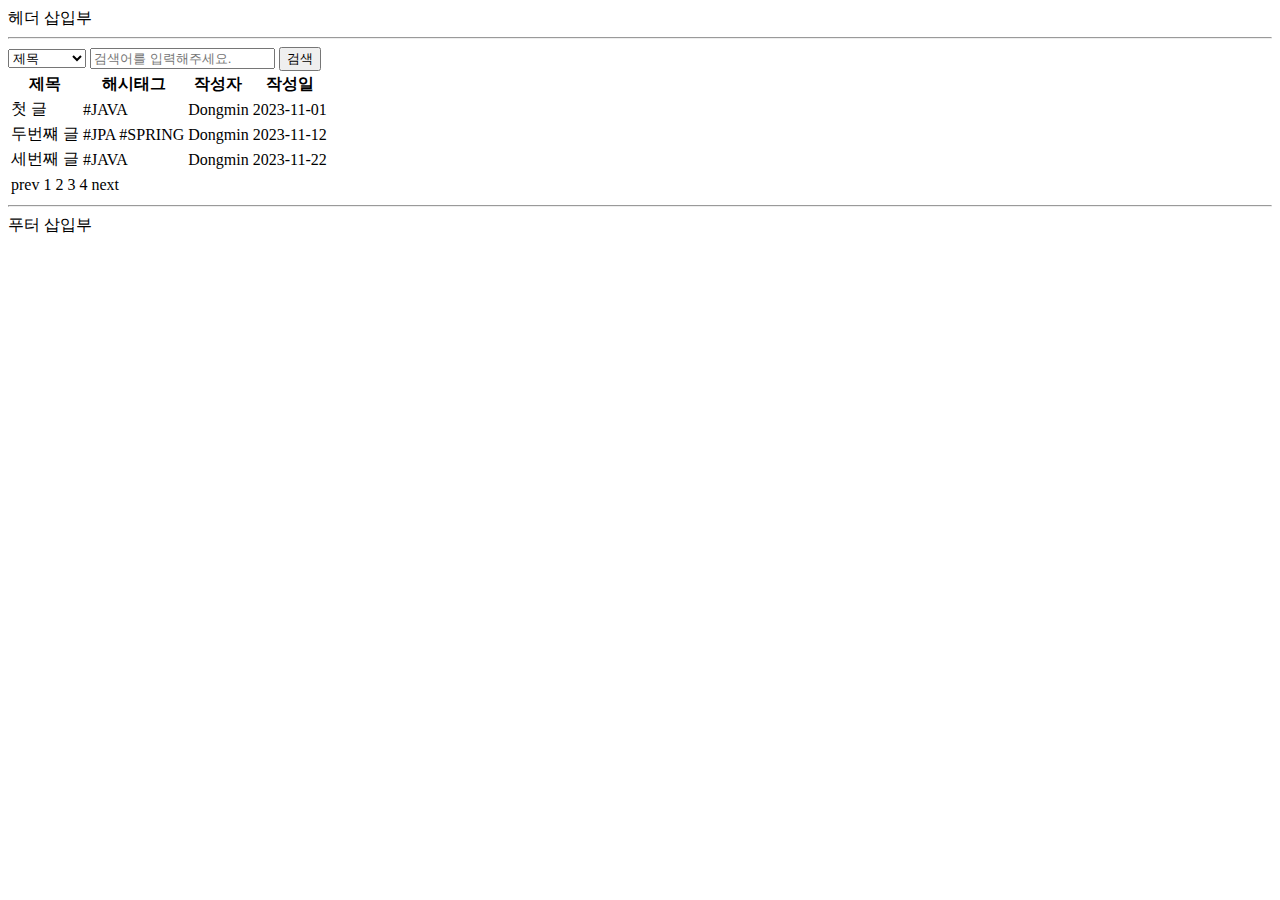
==== src/main/resources/templates/articles/index.html @ e4c28783 "Feat: 게시판 view 기본 골격 작성" ====
<!DOCTYPE html>
<html lang="ko">
<head>
    <meta charset="UTF-8">
    <title>게시판 페이지</title>
</head>
<body>
    <header>
        헤더 삽입부
        <hr>
    </header>

    <main>
        <form action="">
            <label for="search-type" hidden>유형</label>
            <select id="search-type" name="search-type">
                <option value="title" selected>제목</option>
                <option value="content">본문</option>
                <option value="id">아이디</option>
                <option value="nickname">닉네임</option>
                <option value="hashtag">해시 태그</option>
            </select>
            <label for="search-value" hidden>검색어</label>
            <input type="search" id="search-value" name="search-value" placeholder="검색어를 입력해주세요.">
            <button type="submit">검색</button>
        </form>

        <table>
            <thead>
                <tr>
                    <th>제목</th>
                    <th>해시태그</th>
                    <th>작성자</th>
                    <th>작성일</th>
                </tr>
            </thead>
            <tbody>
                <tr>
                    <td>첫 글</td>
                    <td>#JAVA</td>
                    <td>Dongmin</td>
                    <td>2023-11-01</td>
                </tr>
                <tr>
                    <td>두번쨰 글</td>
                    <td>#JPA #SPRING</td>
                    <td>Dongmin</td>
                    <td>2023-11-12</td>
                </tr>
                <tr>
                    <td>세번째 글</td>
                    <td>#JAVA</td>
                    <td>Dongmin</td>
                    <td>2023-11-22</td>
                </tr>
            </tbody>
        </table>

        <nav>
            <table>
                <tr>
                    <td>prev</td>
                    <td>1</td>
                    <td>2</td>
                    <td>3</td>
                    <td>4</td>
                    <td>next</td>
                </tr>
            </table>
        </nav>
    </main>

    <footer>
        <hr>
        푸터 삽입부
    </footer>
</body>
</html>
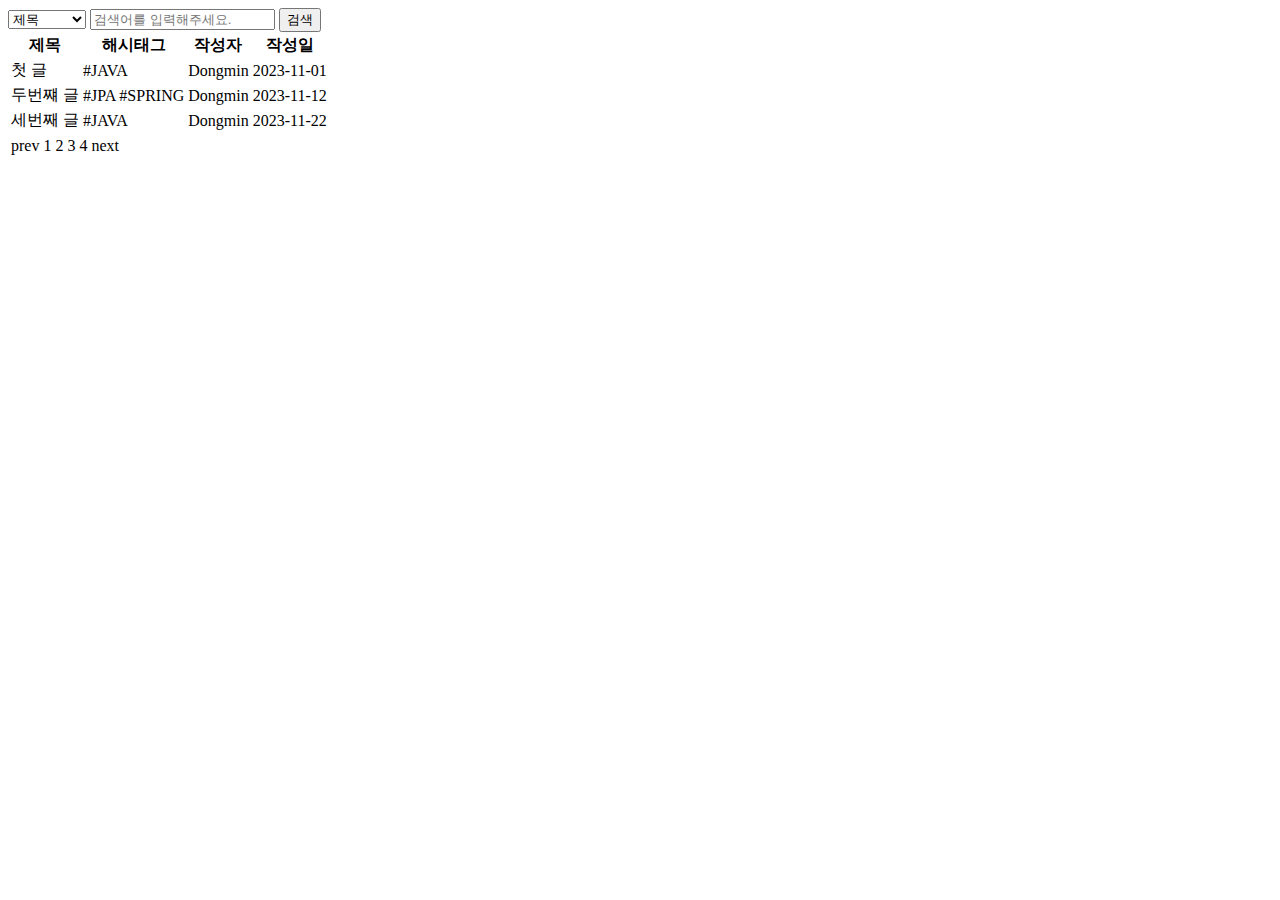
==== commit c702b944: "Feat: 게시판 페이지" ====
--- a/src/main/resources/templates/articles/index.html
+++ b/src/main/resources/templates/articles/index.html
@@ -1,14 +1,11 @@
 <!DOCTYPE html>
-<html lang="ko">
+<html lang="ko" xmlns:th="http://www.thymeleaf.org">
 <head>
     <meta charset="UTF-8">
     <title>게시판 페이지</title>
 </head>
 <body>
-    <header>
-        헤더 삽입부
-        <hr>
-    </header>
+    <header th:replace="layouts/header :: header"></header>
 
     <main>
         <form action="">
@@ -70,9 +67,6 @@
         </nav>
     </main>
 
-    <footer>
-        <hr>
-        푸터 삽입부
-    </footer>
+    <footer th:replace="layouts/footer :: footer"></footer>
 </body>
 </html>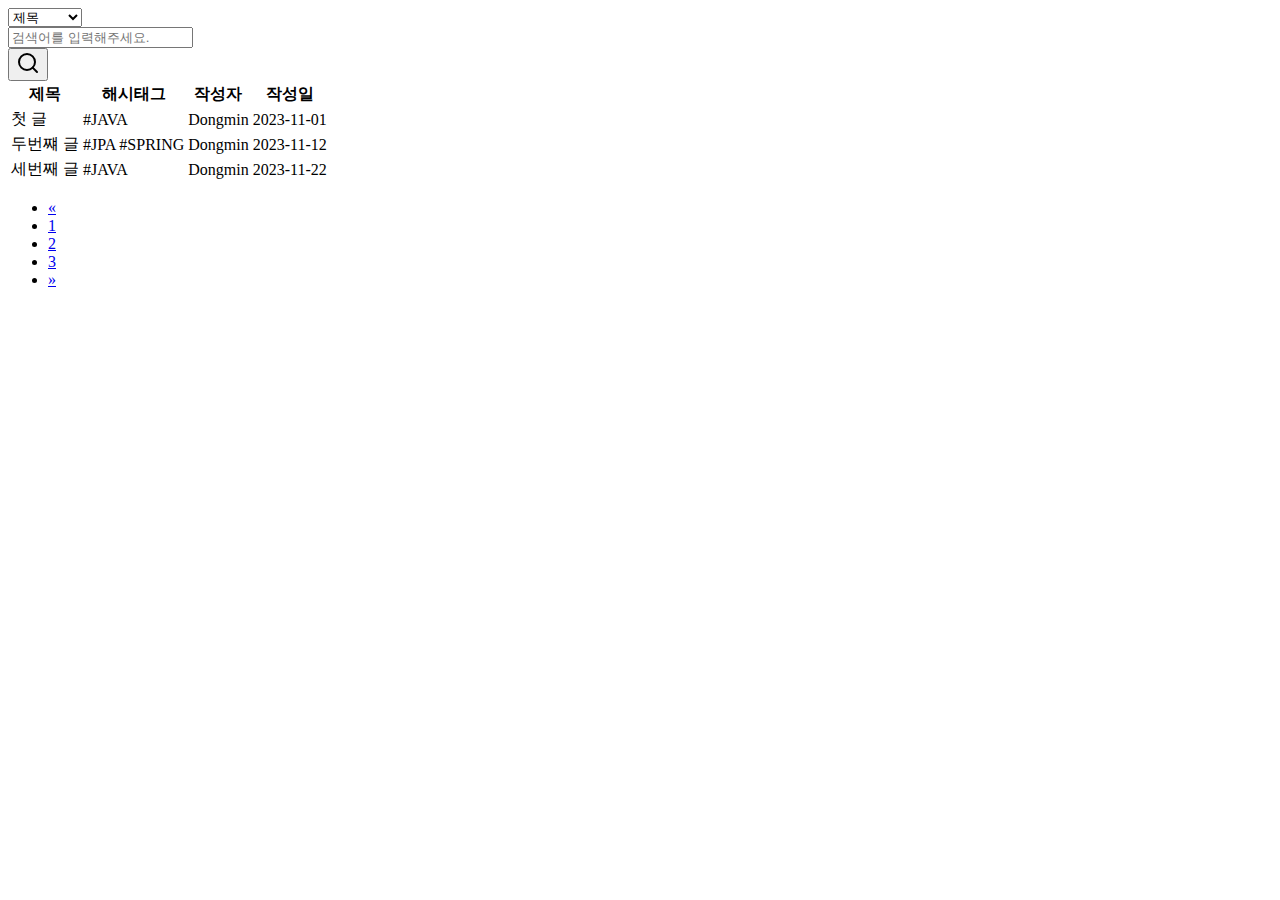
==== commit 8058f4d6: "Feat: 게시글 페이지 디자인 적용" ====
--- a/src/main/resources/templates/articles/index.html
+++ b/src/main/resources/templates/articles/index.html
@@ -2,33 +2,62 @@
 <html lang="ko" xmlns:th="http://www.thymeleaf.org">
 <head>
     <meta charset="UTF-8">
+    <meta name="viewport" content="width=device-width, initial-scale=1"/>
+    <!-- CEO 검색 최적화 공부할 때 참고할 수 있는 웹 페이지 정보 -->
+    <meta name="description" content="">
+    <meta name="author" content="Dongmin Kim">
     <title>게시판 페이지</title>
+
+    <script defer th:src="@{/bootstrap/js/bootstrap.min.js}"></script>
+
+    <link rel="stylesheet" th:href="@{/bootstrap/css/bootstrap.min.css}">
+    <link rel="stylesheet" th:href="@{/css/search-bar.css}">
 </head>
-<body>
+<body class="d-flex flex-column min-vh-100">
     <header th:replace="layouts/header :: header"></header>
 
-    <main>
-        <form action="">
-            <label for="search-type" hidden>유형</label>
-            <select id="search-type" name="search-type">
-                <option value="title" selected>제목</option>
-                <option value="content">본문</option>
-                <option value="id">아이디</option>
-                <option value="nickname">닉네임</option>
-                <option value="hashtag">해시 태그</option>
-            </select>
-            <label for="search-value" hidden>검색어</label>
-            <input type="search" id="search-value" name="search-value" placeholder="검색어를 입력해주세요.">
-            <button type="submit">검색</button>
-        </form>
+    <main class="container flex-grow-1">
+        <div class="row">
+            <div class="card card-margin search-form">
+                <div class="card-body p-0">
+                    <form id="card search-form">
+                        <div class="row">
+                            <div class="col-12">
+                                <div class="row no-gutters">
+                                    <div class="col-lg-3 col-md-3 col-sm-12 p-0">
+                                        <label for="search-type" hidden>검색 유형</label>
+                                        <select class="form-control" id="search-type">
+                                            <option value="title" selected>제목</option>
+                                            <option value="content">본문</option>
+                                            <option value="content">아이디</option>
+                                            <option value="content">닉네임</option>
+                                            <option value="hashtag">해시태그</option>
+                                        </select>
+                                    </div>
+                                    <div class="col-lg-8 col-md-6 col-sm-12 p-0">
+                                        <label for="search-value" hidden>검색어</label>
+                                        <input type="text" placeholder="검색어를 입력해주세요." class="form-control" id="search-value" name="search-value">
+                                    </div>
+                                    <div class="col-lg-1 col-md-3 col-sm-12 p-0">
+                                        <button type="submit" class="btn btn-base">
+                                            <svg xmlns="http://www.w3.org/2000/svg" width="24" height="24" viewBox="0 0 24 24" fill="none" stroke="currentColor" stroke-width="2" stroke-linecap="round" stroke-linejoin="round" class="feather feather-search"><circle cx="11" cy="11" r="8"></circle><line x1="21" y1="21" x2="16.65" y2="16.65"></line></svg>
+                                        </button>
+                                    </div>
+                                </div>
+                            </div>
+                        </div>
+                    </form>
+                </div>
+            </div>
+        </div>
 
-        <table>
+        <table class="table">
             <thead>
                 <tr>
-                    <th>제목</th>
-                    <th>해시태그</th>
-                    <th>작성자</th>
-                    <th>작성일</th>
+                    <th class="col-6">제목</th>
+                    <th class="col-2">해시태그</th>
+                    <th class="col">작성자</th>
+                    <th class="col">작성일</th>
                 </tr>
             </thead>
             <tbody>
@@ -53,17 +82,22 @@
             </tbody>
         </table>
 
-        <nav>
-            <table>
-                <tr>
-                    <td>prev</td>
-                    <td>1</td>
-                    <td>2</td>
-                    <td>3</td>
-                    <td>4</td>
-                    <td>next</td>
-                </tr>
-            </table>
+        <nav aria-label="Page navigation example">
+            <ul class="pagination justify-content-center">
+                <li class="page-item">
+                    <a class="page-link" href="#" aria-label="Previous">
+                        <span aria-hidden="true">&laquo;</span>
+                    </a>
+                </li>
+                <li class="page-item"><a class="page-link" href="#">1</a></li>
+                <li class="page-item"><a class="page-link" href="#">2</a></li>
+                <li class="page-item"><a class="page-link" href="#">3</a></li>
+                <li class="page-item">
+                    <a class="page-link" href="#" aria-label="Next">
+                        <span aria-hidden="true">&raquo;</span>
+                    </a>
+                </li>
+            </ul>
         </nav>
     </main>
 
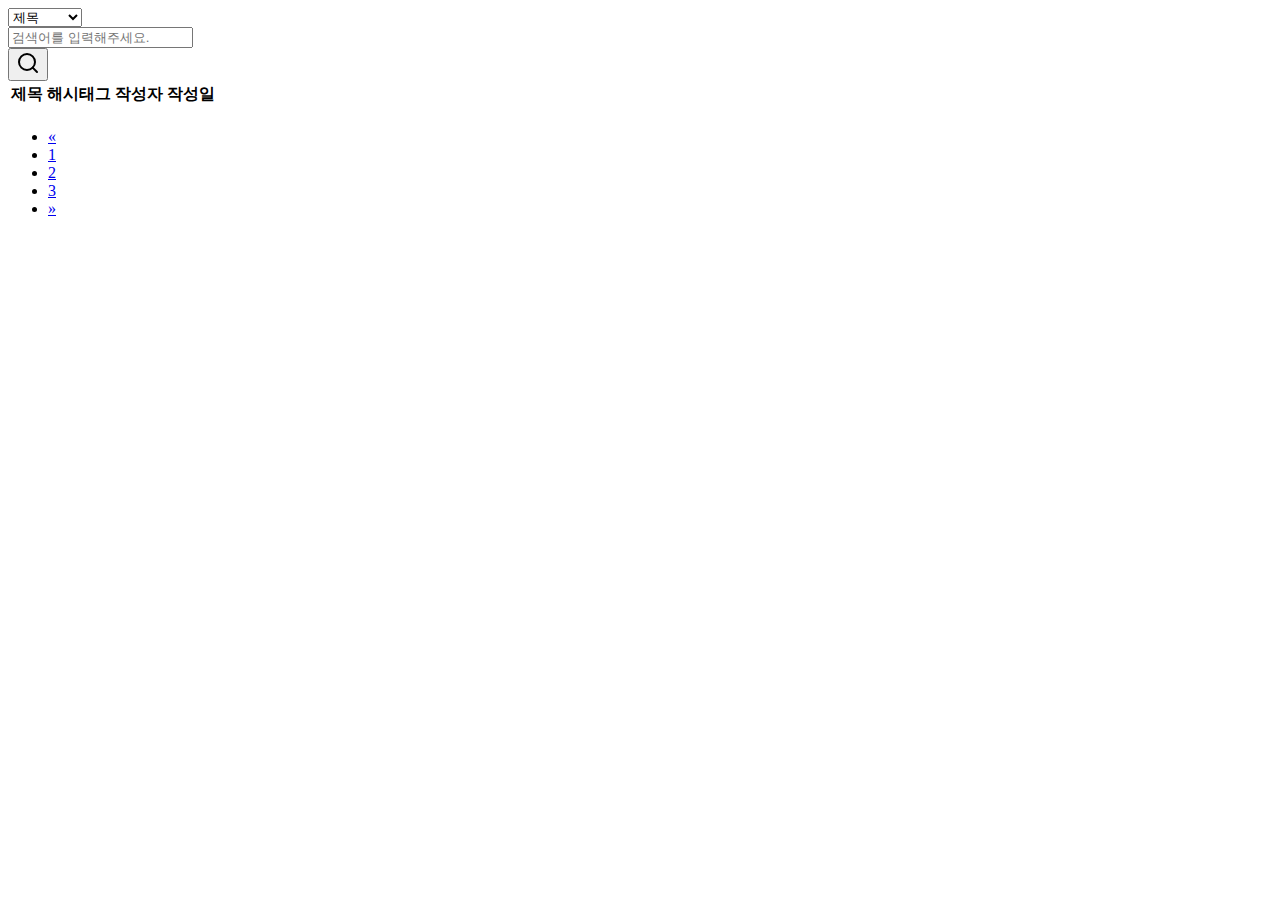
==== commit cd1fadb7: "Feat: 게시판 view 템플릿 구현" ====
--- a/src/main/resources/templates/articles/index.html
+++ b/src/main/resources/templates/articles/index.html
@@ -61,23 +61,13 @@
                 </tr>
             </thead>
             <tbody>
-                <tr>
-                    <td>첫 글</td>
-                    <td>#JAVA</td>
-                    <td>Dongmin</td>
-                    <td>2023-11-01</td>
-                </tr>
-                <tr>
-                    <td>두번쨰 글</td>
-                    <td>#JPA #SPRING</td>
-                    <td>Dongmin</td>
-                    <td>2023-11-12</td>
-                </tr>
-                <tr>
-                    <td>세번째 글</td>
-                    <td>#JAVA</td>
-                    <td>Dongmin</td>
-                    <td>2023-11-22</td>
+                <tr th:each="article : ${articles}">
+                    <td>
+                        <a th:href="@{|/articles/${article.id}|}" th:text="${article.title}"></a>
+                    </td>
+                    <td th:text="${article.hashtag}"></td>
+                    <td th:text="${article.nickname}"></td>
+                    <td th:text="${#temporals.format(article.createdAt, 'yyyy-MM-dd')}"></td>
                 </tr>
             </tbody>
         </table>
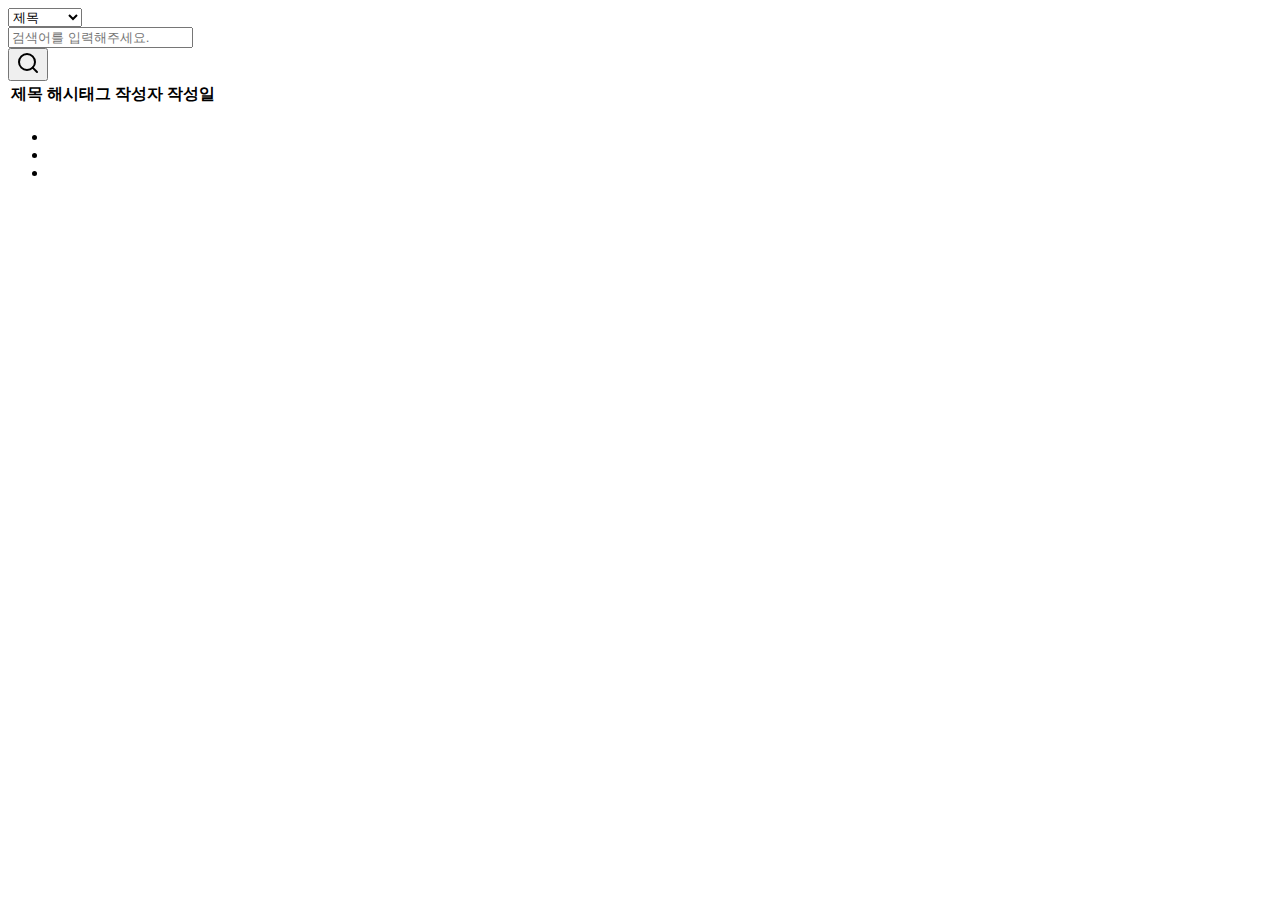
==== commit 704f9a41: "Feat: 게시판 view 템플릿에 페이지네이션 바 추가" ====
--- a/src/main/resources/templates/articles/index.html
+++ b/src/main/resources/templates/articles/index.html
@@ -72,19 +72,30 @@
             </tbody>
         </table>
 
-        <nav aria-label="Page navigation example">
+        <nav id="pagination">
             <ul class="pagination justify-content-center">
                 <li class="page-item">
-                    <a class="page-link" href="#" aria-label="Previous">
-                        <span aria-hidden="true">&laquo;</span>
+                    <!-- HTML 특수 문자는 별도의 코드로 표현 -->
+                    <a class="page-link"
+                       th:text="prev"
+                       th:classappend="${articles.number <= 0} ? 'disabled' : ''"
+                       th:href="@{|/articles?page=${articles.number - 1}|}">
                     </a>
                 </li>
-                <li class="page-item"><a class="page-link" href="#">1</a></li>
-                <li class="page-item"><a class="page-link" href="#">2</a></li>
-                <li class="page-item"><a class="page-link" href="#">3</a></li>
+
+                <li class="page-item" th:each="page : ${paginationBarNumbers}">
+                    <a class="page-link"
+                       th:text="${page + 1}"
+                       th:classappend="${articles.number == page} ? 'active' : ''"
+                       th:href="@{|/articles?page=${page}|}">
+                    </a>
+                </li>
+
                 <li class="page-item">
-                    <a class="page-link" href="#" aria-label="Next">
-                        <span aria-hidden="true">&raquo;</span>
+                    <a class="page-link"
+                       th:text="next"
+                       th:classappend="${articles.number >= articles.totalPages - 1} ? 'disabled' : ''"
+                       th:href="@{|/articles?page=${articles.number + 1}|}">
                     </a>
                 </li>
             </ul>
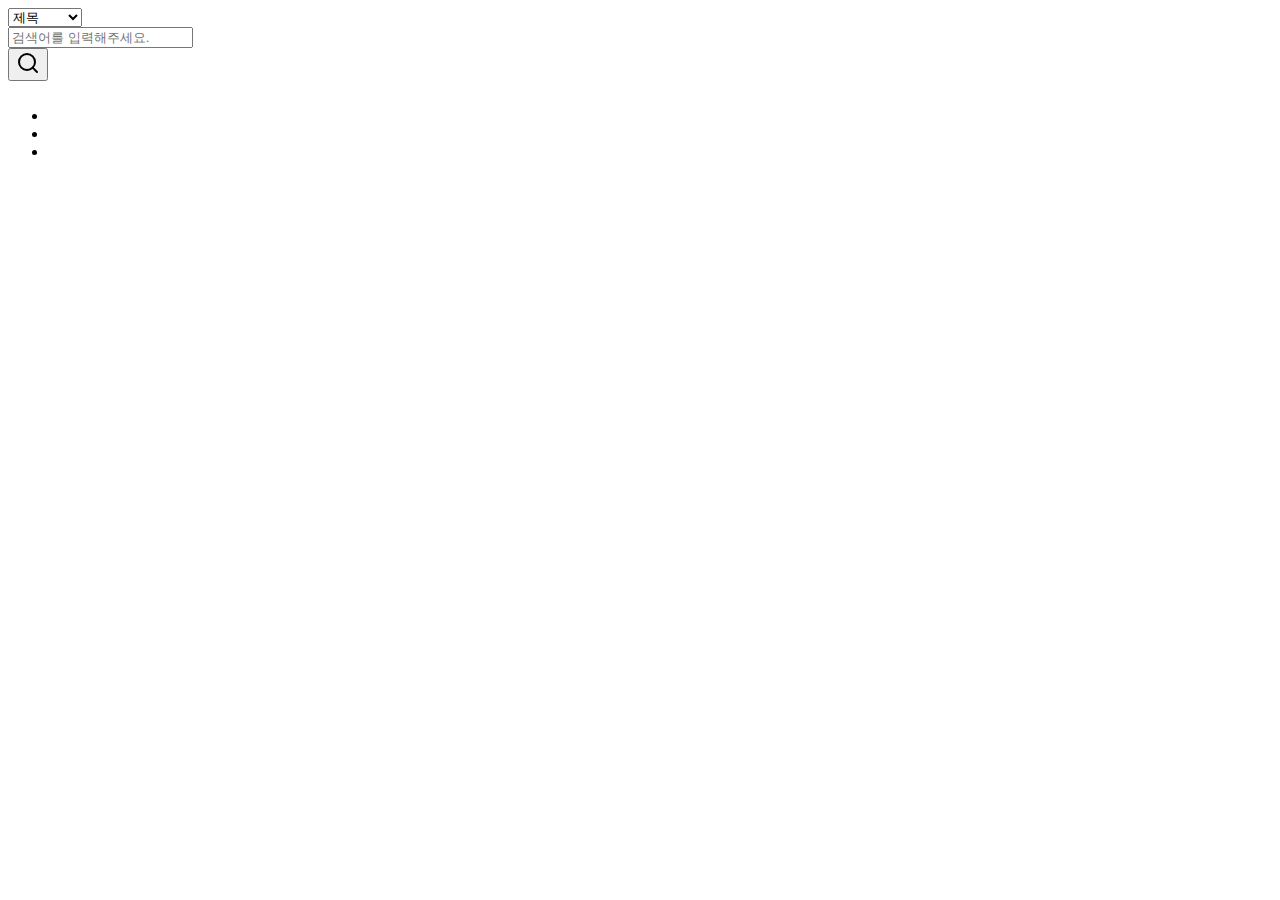
==== commit 5367abea: "Feat: 게시판 view에 정렬 기능 추가" ====
--- a/src/main/resources/templates/articles/index.html
+++ b/src/main/resources/templates/articles/index.html
@@ -12,6 +12,7 @@
 
     <link rel="stylesheet" th:href="@{/bootstrap/css/bootstrap.min.css}">
     <link rel="stylesheet" th:href="@{/css/search-bar.css}">
+    <link rel="stylesheet" th:href="@{/css/table-header.css}">
 </head>
 <body class="d-flex flex-column min-vh-100">
     <header th:replace="layouts/header :: header"></header>
@@ -54,10 +55,27 @@
         <table class="table">
             <thead>
                 <tr>
-                    <th class="col-6">제목</th>
-                    <th class="col-2">해시태그</th>
-                    <th class="col">작성자</th>
-                    <th class="col">작성일</th>
+                    <th class="col-6">
+                        <a th:href="@{/articles(page=${articles.number},
+                                                sort='title' + (${articles.sort.getOrderFor('title')} != null ? (${articles.sort.getOrderFor('title').direction.name} != 'DESC' ? ',desc' : ',asc') : '')
+                        )}"
+                        th:text="제목"></a>
+                    </th>
+                    <th class="col-2">
+                        <a th:href="@{/articles(page=${articles.number},
+                                                sort='hashtag' + (${articles.sort.getOrderFor('hashtag')} != null ? (${articles.sort.getOrderFor('hashtag').direction.name} != 'DESC' ? ',desc' : ',asc') : '')
+                        )}" th:text="해시태그"></a>
+                    </th>
+                    <th class="col">
+                        <a th:href="@{/articles(page=${articles.number},
+                                                sort='userAccount.userId' + (${articles.sort.getOrderFor('userAccount.userId')} != null ? (${articles.sort.getOrderFor('userAccount.userId').direction.name} != 'DESC' ? ',desc' : ',asc') : '')
+                        )}" th:text="작성자"></a>
+                    </th>
+                    <th class="col">
+                        <a th:href="@{/articles(page=${articles.number},
+                                                sort='createdAt' + (${articles.sort.getOrderFor('createdAt')} != null ? (${articles.sort.getOrderFor('createdAt').direction.name} != 'DESC' ? ',desc' : ',asc') : '')
+                        )}" th:text="작성일"></a>
+                    </th>
                 </tr>
             </thead>
             <tbody>
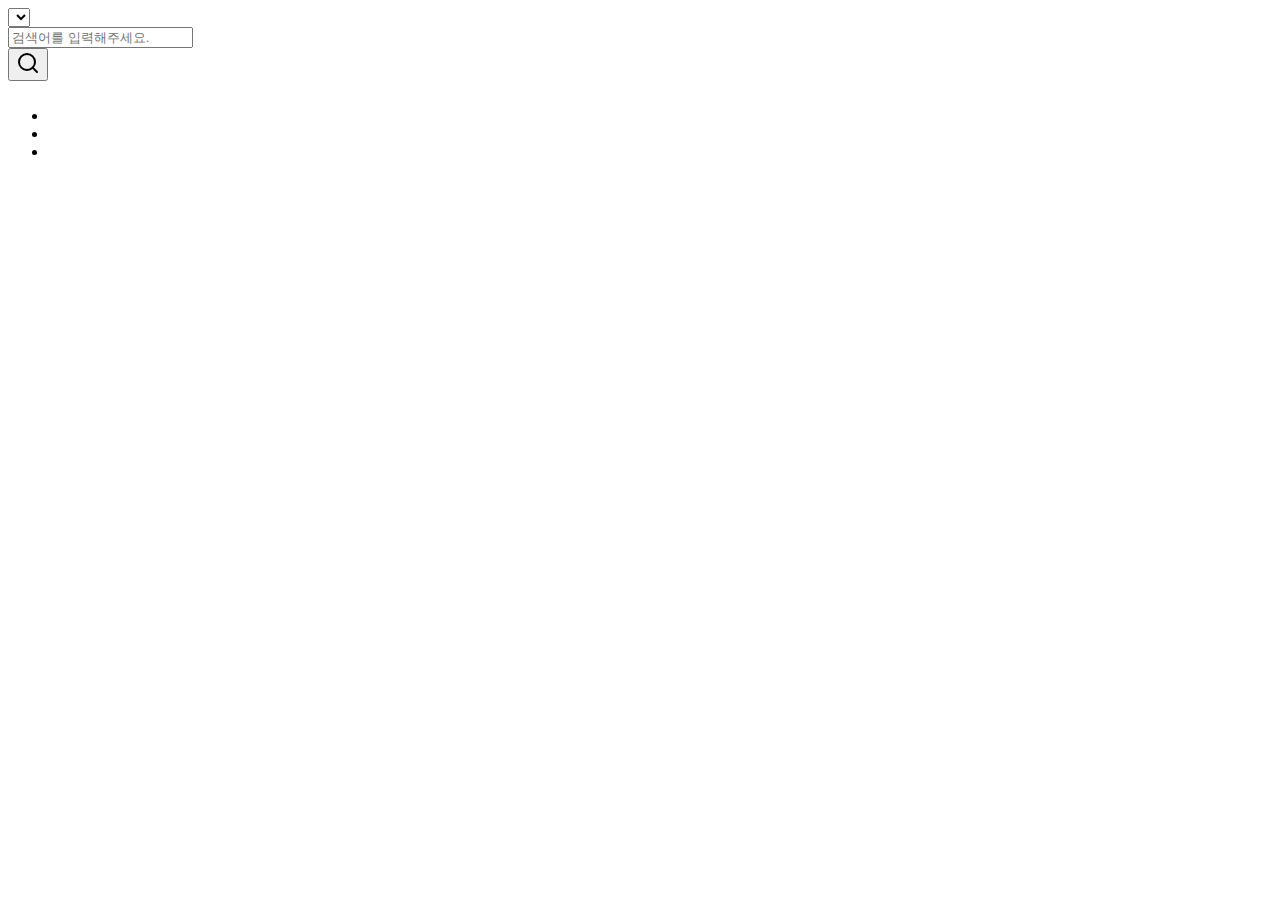
==== commit 411601ba: "Feat: 게시판 view 검색 기능 구현" ====
--- a/src/main/resources/templates/articles/index.html
+++ b/src/main/resources/templates/articles/index.html
@@ -21,23 +21,23 @@
         <div class="row">
             <div class="card card-margin search-form">
                 <div class="card-body p-0">
-                    <form id="card search-form">
+                    <form th:action="@{/articles}" method="get">
                         <div class="row">
                             <div class="col-12">
                                 <div class="row no-gutters">
                                     <div class="col-lg-3 col-md-3 col-sm-12 p-0">
                                         <label for="search-type" hidden>검색 유형</label>
-                                        <select class="form-control" id="search-type">
-                                            <option value="title" selected>제목</option>
-                                            <option value="content">본문</option>
-                                            <option value="content">아이디</option>
-                                            <option value="content">닉네임</option>
-                                            <option value="hashtag">해시태그</option>
+                                        <select class="form-control" id="search-type" name="searchType">
+                                            <option th:each="searchType : ${searchTypes}"
+                                                    th:value="${searchType.name}"
+                                                    th:text="${searchType.description}"
+                                                    th:selected="${!#strings.isEmpty(param.searchType) && #strings.toString(param.searchType).equals(searchType.name)}"
+                                                    ></option>
                                         </select>
                                     </div>
                                     <div class="col-lg-8 col-md-6 col-sm-12 p-0">
                                         <label for="search-value" hidden>검색어</label>
-                                        <input type="text" placeholder="검색어를 입력해주세요." class="form-control" id="search-value" name="search-value">
+                                        <input type="text" placeholder="검색어를 입력해주세요." class="form-control" id="search-value" th:value="${param.searchValue}" name="searchValue">
                                     </div>
                                     <div class="col-lg-1 col-md-3 col-sm-12 p-0">
                                         <button type="submit" class="btn btn-base">
@@ -57,22 +57,30 @@
                 <tr>
                     <th class="col-6">
                         <a th:href="@{/articles(page=${articles.number},
+                                                searchType=${param.searchType},
+                                                searchValue=${param.searchValue},
                                                 sort='title' + (${articles.sort.getOrderFor('title')} != null ? (${articles.sort.getOrderFor('title').direction.name} != 'DESC' ? ',desc' : ',asc') : '')
                         )}"
                         th:text="제목"></a>
                     </th>
                     <th class="col-2">
                         <a th:href="@{/articles(page=${articles.number},
+                                                searchType=${param.searchType},
+                                                searchValue=${param.searchValue},
                                                 sort='hashtag' + (${articles.sort.getOrderFor('hashtag')} != null ? (${articles.sort.getOrderFor('hashtag').direction.name} != 'DESC' ? ',desc' : ',asc') : '')
                         )}" th:text="해시태그"></a>
                     </th>
                     <th class="col">
                         <a th:href="@{/articles(page=${articles.number},
+                                                searchType=${param.searchType},
+                                                searchValue=${param.searchValue},
                                                 sort='userAccount.userId' + (${articles.sort.getOrderFor('userAccount.userId')} != null ? (${articles.sort.getOrderFor('userAccount.userId').direction.name} != 'DESC' ? ',desc' : ',asc') : '')
                         )}" th:text="작성자"></a>
                     </th>
                     <th class="col">
                         <a th:href="@{/articles(page=${articles.number},
+                                                searchType=${param.searchType},
+                                                searchValue=${param.searchValue},
                                                 sort='createdAt' + (${articles.sort.getOrderFor('createdAt')} != null ? (${articles.sort.getOrderFor('createdAt').direction.name} != 'DESC' ? ',desc' : ',asc') : '')
                         )}" th:text="작성일"></a>
                     </th>
@@ -97,7 +105,11 @@
                     <a class="page-link"
                        th:text="prev"
                        th:classappend="${articles.number <= 0} ? 'disabled' : ''"
-                       th:href="@{|/articles?page=${articles.number - 1}|}">
+                       th:href="@{/articles(page=${articles.number - 1},
+                                            searchType=${param.searchType},
+                                            searchValue=${param.searchValue},
+                                            sort=${param.sort}
+                       )}">
                     </a>
                 </li>
 
@@ -105,7 +117,11 @@
                     <a class="page-link"
                        th:text="${page + 1}"
                        th:classappend="${articles.number == page} ? 'active' : ''"
-                       th:href="@{|/articles?page=${page}|}">
+                       th:href="@{/articles(page=${page},
+                                            searchType=${param.searchType},
+                                            searchValue=${param.searchValue},
+                                            sort=${param.sort}
+                        )}">
                     </a>
                 </li>
 
@@ -113,7 +129,11 @@
                     <a class="page-link"
                        th:text="next"
                        th:classappend="${articles.number >= articles.totalPages - 1} ? 'disabled' : ''"
-                       th:href="@{|/articles?page=${articles.number + 1}|}">
+                       th:href="@{/articles(page=${articles.number + 1},
+                                            searchType=${param.searchType},
+                                            searchValue=${param.searchValue},
+                                            sort=${param.sort}
+                       )}">
                     </a>
                 </li>
             </ul>
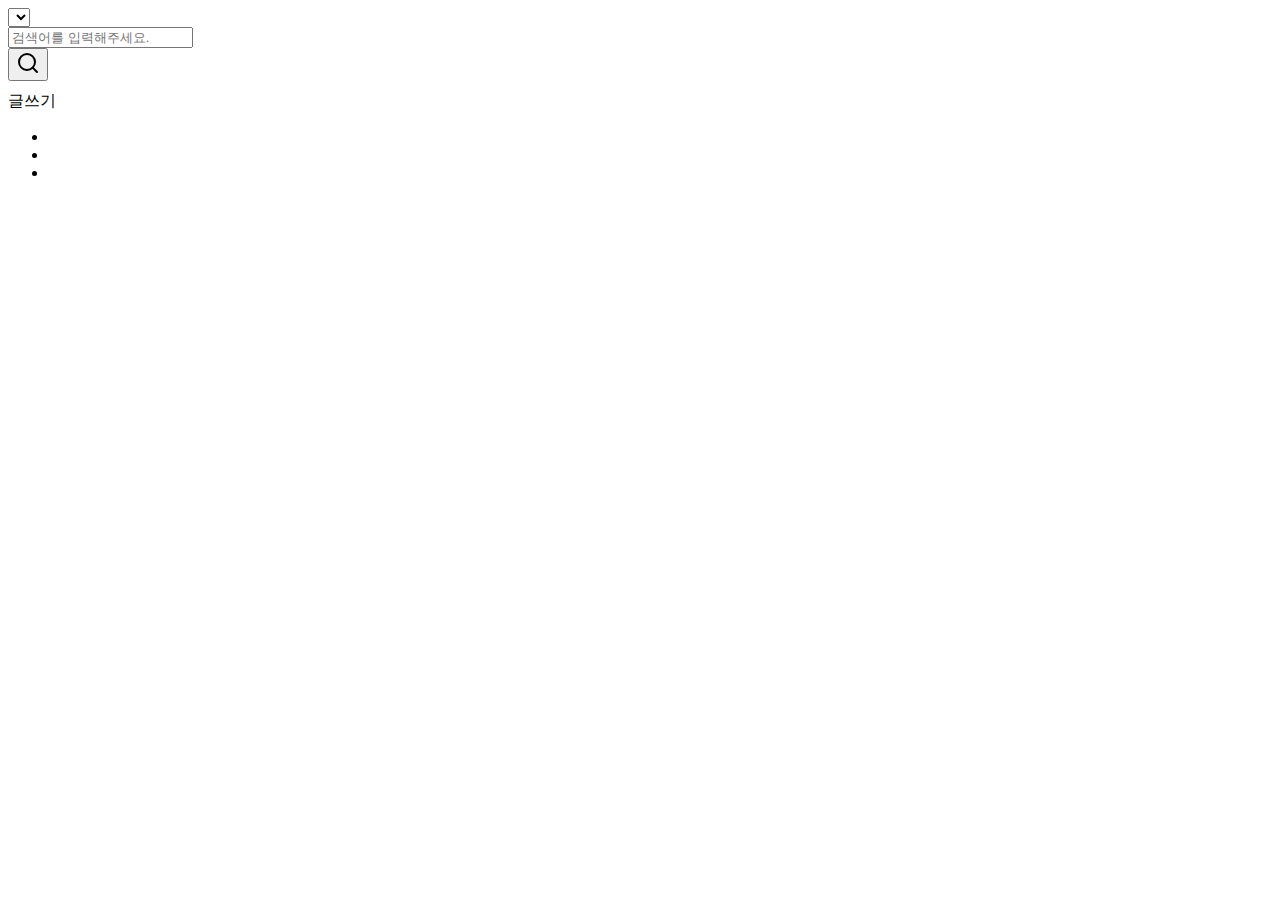
==== commit 97cdbbaf: "Feat: 게시판, 게시글 뷰에 필요한 내용 추가" ====
--- a/src/main/resources/templates/articles/index.html
+++ b/src/main/resources/templates/articles/index.html
@@ -52,51 +52,59 @@
             </div>
         </div>
 
-        <table class="table">
-            <thead>
-                <tr>
-                    <th class="col-6">
-                        <a th:href="@{/articles(page=${articles.number},
-                                                searchType=${param.searchType},
-                                                searchValue=${param.searchValue},
-                                                sort='title' + (${articles.sort.getOrderFor('title')} != null ? (${articles.sort.getOrderFor('title').direction.name} != 'DESC' ? ',desc' : ',asc') : '')
-                        )}"
-                        th:text="제목"></a>
-                    </th>
-                    <th class="col-2">
-                        <a th:href="@{/articles(page=${articles.number},
-                                                searchType=${param.searchType},
-                                                searchValue=${param.searchValue},
-                                                sort='hashtag' + (${articles.sort.getOrderFor('hashtag')} != null ? (${articles.sort.getOrderFor('hashtag').direction.name} != 'DESC' ? ',desc' : ',asc') : '')
-                        )}" th:text="해시태그"></a>
-                    </th>
-                    <th class="col">
-                        <a th:href="@{/articles(page=${articles.number},
-                                                searchType=${param.searchType},
-                                                searchValue=${param.searchValue},
-                                                sort='userAccount.userId' + (${articles.sort.getOrderFor('userAccount.userId')} != null ? (${articles.sort.getOrderFor('userAccount.userId').direction.name} != 'DESC' ? ',desc' : ',asc') : '')
-                        )}" th:text="작성자"></a>
-                    </th>
-                    <th class="col">
-                        <a th:href="@{/articles(page=${articles.number},
-                                                searchType=${param.searchType},
-                                                searchValue=${param.searchValue},
-                                                sort='createdAt' + (${articles.sort.getOrderFor('createdAt')} != null ? (${articles.sort.getOrderFor('createdAt').direction.name} != 'DESC' ? ',desc' : ',asc') : '')
-                        )}" th:text="작성일"></a>
-                    </th>
-                </tr>
-            </thead>
-            <tbody>
-                <tr th:each="article : ${articles}">
-                    <td>
-                        <a th:href="@{|/articles/${article.id}|}" th:text="${article.title}"></a>
-                    </td>
-                    <td th:text="${article.hashtag}"></td>
-                    <td th:text="${article.nickname}"></td>
-                    <td th:text="${#temporals.format(article.createdAt, 'yyyy-MM-dd')}"></td>
-                </tr>
-            </tbody>
-        </table>
+        <div class="row">
+            <table class="table">
+                <thead>
+                    <tr>
+                        <th class="col-6">
+                            <a th:href="@{/articles(page=${articles.number},
+                                                    searchType=${param.searchType},
+                                                    searchValue=${param.searchValue},
+                                                    sort='title' + (${articles.sort.getOrderFor('title')} != null ? (${articles.sort.getOrderFor('title').direction.name} != 'DESC' ? ',desc' : ',asc') : '')
+                            )}"
+                            th:text="제목"></a>
+                        </th>
+                        <th class="col-2">
+                            <a th:href="@{/articles(page=${articles.number},
+                                                    searchType=${param.searchType},
+                                                    searchValue=${param.searchValue},
+                                                    sort='hashtag' + (${articles.sort.getOrderFor('hashtag')} != null ? (${articles.sort.getOrderFor('hashtag').direction.name} != 'DESC' ? ',desc' : ',asc') : '')
+                            )}" th:text="해시태그"></a>
+                        </th>
+                        <th>
+                            <a th:href="@{/articles(page=${articles.number},
+                                                    searchType=${param.searchType},
+                                                    searchValue=${param.searchValue},
+                                                    sort='userAccount.userId' + (${articles.sort.getOrderFor('userAccount.userId')} != null ? (${articles.sort.getOrderFor('userAccount.userId').direction.name} != 'DESC' ? ',desc' : ',asc') : '')
+                            )}" th:text="작성자"></a>
+                        </th>
+                        <th>
+                            <a th:href="@{/articles(page=${articles.number},
+                                                    searchType=${param.searchType},
+                                                    searchValue=${param.searchValue},
+                                                    sort='createdAt' + (${articles.sort.getOrderFor('createdAt')} != null ? (${articles.sort.getOrderFor('createdAt').direction.name} != 'DESC' ? ',desc' : ',asc') : '')
+                            )}" th:text="작성일"></a>
+                        </th>
+                    </tr>
+                </thead>
+                <tbody>
+                    <tr th:each="article : ${articles}">
+                        <td>
+                            <a th:href="@{|/articles/${article.id}|}" th:text="${article.title}"></a>
+                        </td>
+                        <td th:text="${article.hashtag}"></td>
+                        <td th:text="${article.nickname}"></td>
+                        <td th:text="${#temporals.format(article.createdAt, 'yyyy-MM-dd')}"></td>
+                    </tr>
+                </tbody>
+            </table>
+        </div>
+
+        <div class="row">
+            <div class="d-grid gap-2 d-md-flex justify-content-md-end">
+                <a class="btn btn-primary me-md-2" role="button" th:href="@{/articles/form}">글쓰기</a>
+            </div>
+        </div>
 
         <nav id="pagination">
             <ul class="pagination justify-content-center">
